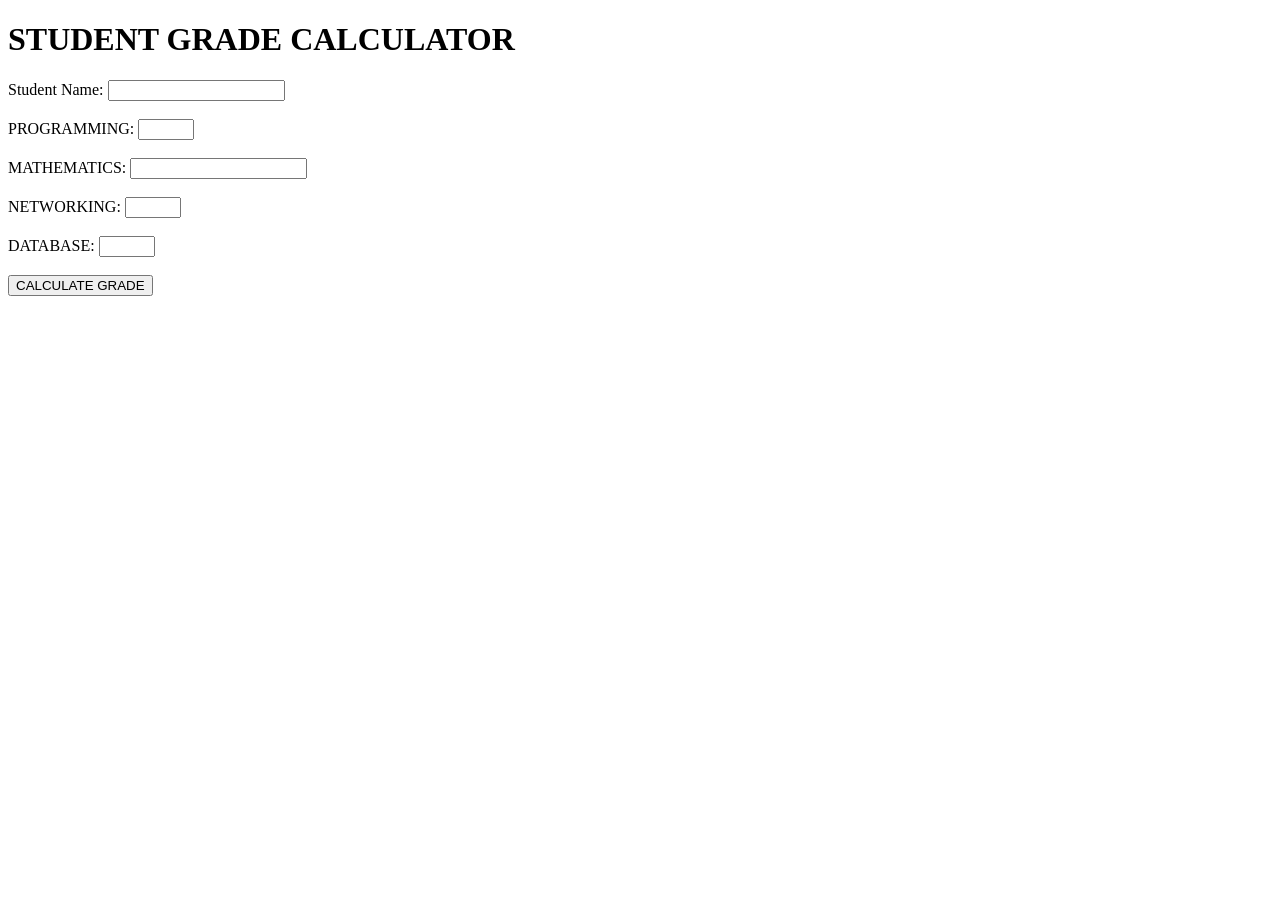
==== browser/index.html @ fc67031d "Add browser and Node.js grade calculators" ====
<!DOCTYPE html>
<head>
    <title>STUDENT GRADE CALCULATOR</title>
</head>
<body>
    <h1> STUDENT GRADE CALCULATOR</h1>
    <form id = "gradeForm">
        <label for = "studentname">Student Name: </label>
        <input type = "text" id="studentname" required><br><br>

        <label for ="programming">PROGRAMMING: </label>
        <input type ="number" id = "programming" min = "0" max="100" required><br><br>

        <label for = "mathematics">MATHEMATICS: </label>
        <input type=" number" id ="mathematics" min ="0" max="100"  required><br><br>

        <label for = "networking">NETWORKING: </label>
        <input type = "number" id="networking" min ="0"max="100" required><br><br>

        <label for = "database">DATABASE:  </label>
        <input type = "number" id ="database" min="0" max="100" required><br><br>
    
    <button type = "submit">CALCULATE GRADE</button>
    </form>
    <div id="result"></div>
        <script src="script.js"></script> 

</body>
</html>
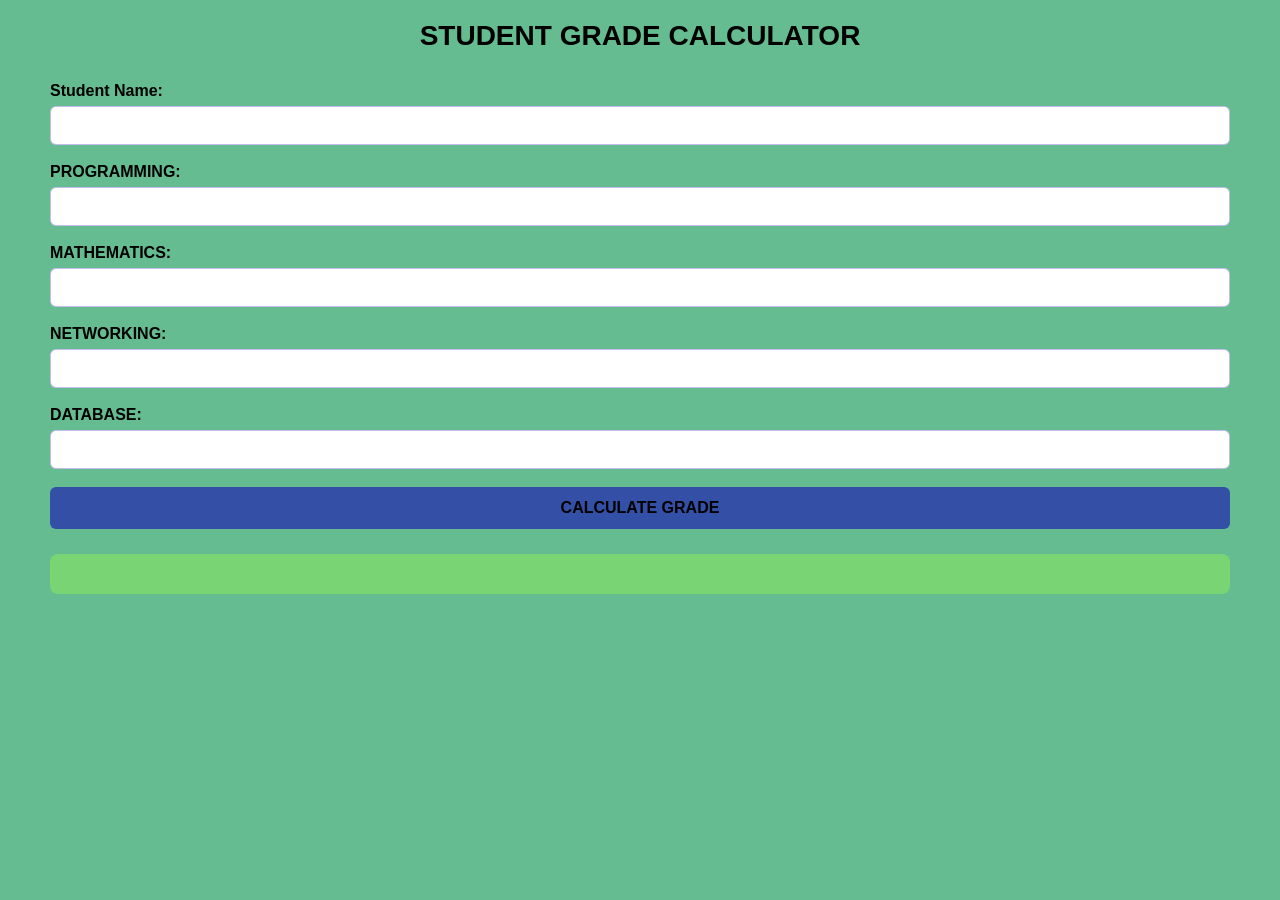
==== commit 2671a8ac: "Added style.css" ====
--- a/browser/index.html
+++ b/browser/index.html
@@ -1,6 +1,7 @@
 <!DOCTYPE html>
 <head>
     <title>STUDENT GRADE CALCULATOR</title>
+    <link rel="stylesheet" href="style.css">
 </head>
 <body>
     <h1> STUDENT GRADE CALCULATOR</h1>
@@ -11,8 +12,8 @@
         <label for ="programming">PROGRAMMING: </label>
         <input type ="number" id = "programming" min = "0" max="100" required><br><br>
 
-        <label for = "mathematics">MATHEMATICS: </label>
-        <input type=" number" id ="mathematics" min ="0" max="100"  required><br><br>
+        <label for ="mathematics">MATHEMATICS: </label>
+        <input type="number" id ="mathematics" min ="0" max="100" required><br><br>
 
         <label for = "networking">NETWORKING: </label>
         <input type = "number" id="networking" min ="0"max="100" required><br><br>
--- a/browser/style.css
+++ b/browser/style.css
@@ -0,0 +1,67 @@
+body {
+    font-family: Arial, sans-serif;
+    background-color: #2fa56abd;
+    margin: 0;
+    padding:20px 50px;
+}
+.container {
+    width:450px;
+    max-width: 90%;
+    margin: 50px auto;
+    background-color: rgb(61, 39, 11);
+    padding: 20px;
+    border-radius: 0px;
+    box-shadow: 0 4px 15px rgda(0,0,0,0.15);
+}
+h1 {
+    text-align: center;
+    margin-bottom: 30px;
+    margin-top: 0;
+    font-size: 28px;
+}
+.form-group {
+    margin-bottom: 18px;
+
+}
+label {
+    display: block;
+    margin-bottom: 6px;
+    font-weight: bold;
+}
+input {
+    width: 100%;
+    padding: 10px;
+    box-sizing: border-box;
+    border: 1px solid #3515c449;
+    border-radius: 6px;
+    font-size: 15px;
+}
+input:focus {
+    outline: none;
+    border-color: #202f69;
+}
+button {
+    width: 100%;
+    padding: 12px;
+    border: none;
+    border-radius: 6px;
+    background-color: #2d40aae0;
+    color: rgb(0, 0, 0);
+    font-size: 16px;
+    font-weight: bold;
+    cursor: pointer;
+}
+button:hover {
+    background-color: #0c791a;
+}
+#result {
+    margin-top: 25px;
+    padding: 20px;
+    background-color: #84e068ad;
+    border-radius: 8px;
+    line-height: 1.6;
+}
+#result h2 {
+    margin-top: 0;
+    text-align: center;
+}
